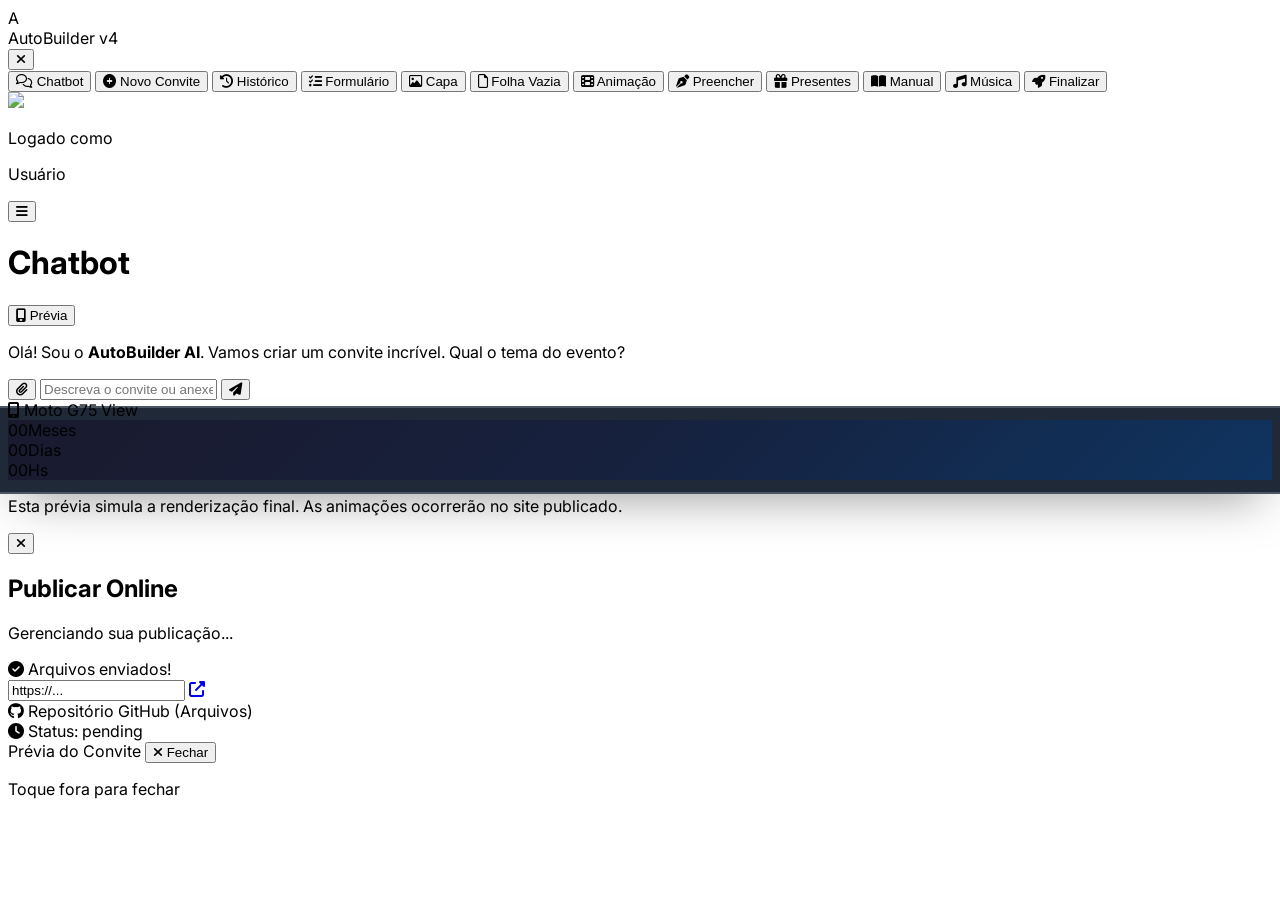
==== index.html @ 93e3789f "Deploy AutoBuilder v4: index.html" ====
<!DOCTYPE html>
<html lang="pt-BR">
<head>
    <meta charset="UTF-8">
    <meta http-equiv="refresh" content="0; url=/v4/">
    <title>Redirecionando...</title>
</head>
<body>
    <p>Redirecionando para <a href="/v4/">AutoBuilder v4</a>...</p>
</body>
</html>
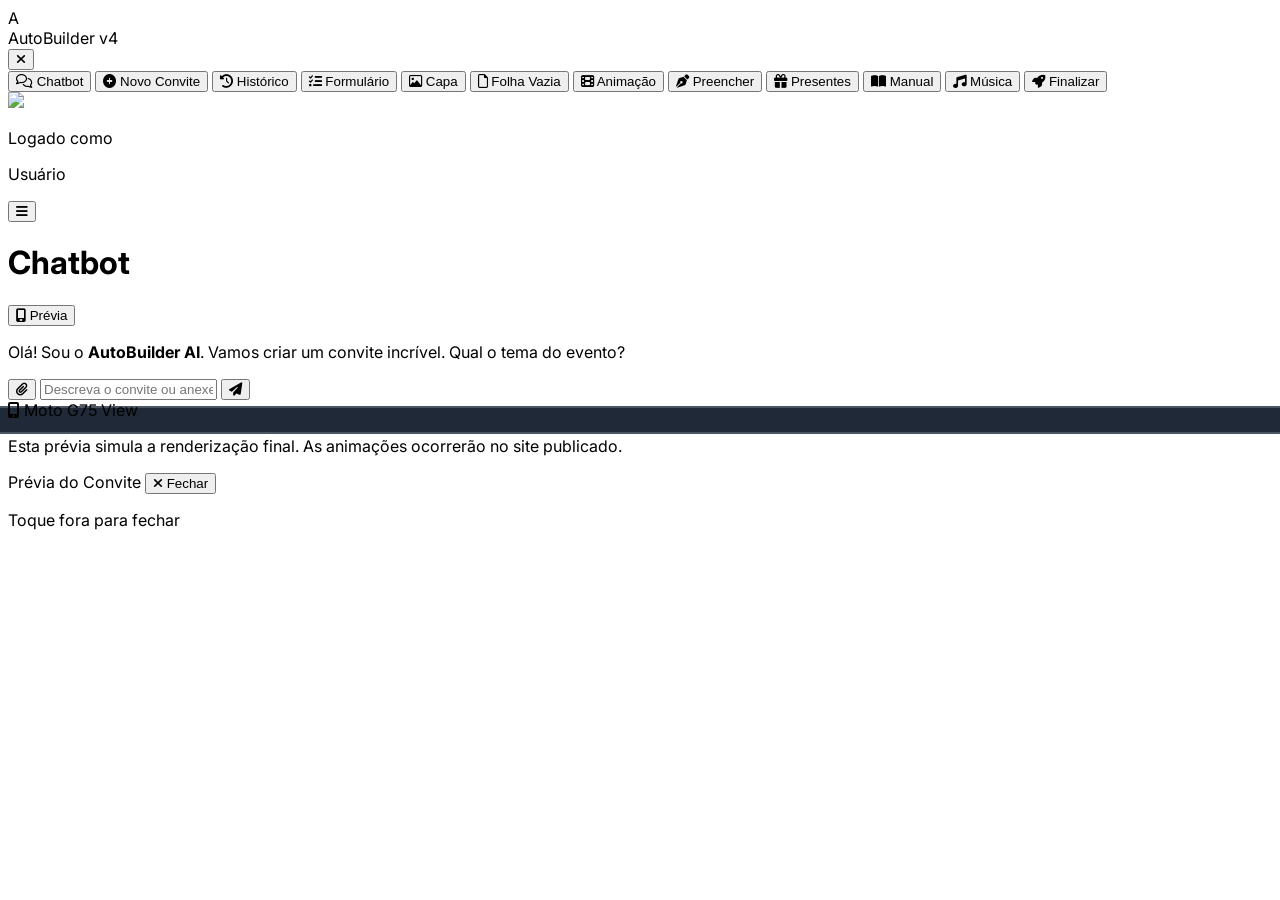
==== commit 96a9add3: "Root Redirect" ====
--- a/index.html
+++ b/index.html
@@ -1,11 +1,10 @@
 <!DOCTYPE html>
-<html lang="pt-BR">
+<html>
 <head>
-    <meta charset="UTF-8">
-    <meta http-equiv="refresh" content="0; url=/v4/">
-    <title>Redirecionando...</title>
+    <meta http-equiv="refresh" content="0; url=./v4/">
+    <script>window.location.href = "./v4/"</script>
 </head>
 <body>
-    <p>Redirecionando para <a href="/v4/">AutoBuilder v4</a>...</p>
+    <p>Redirecting to <a href="./v4/">v4</a>...</p>
 </body>
-</html>
+</html>
